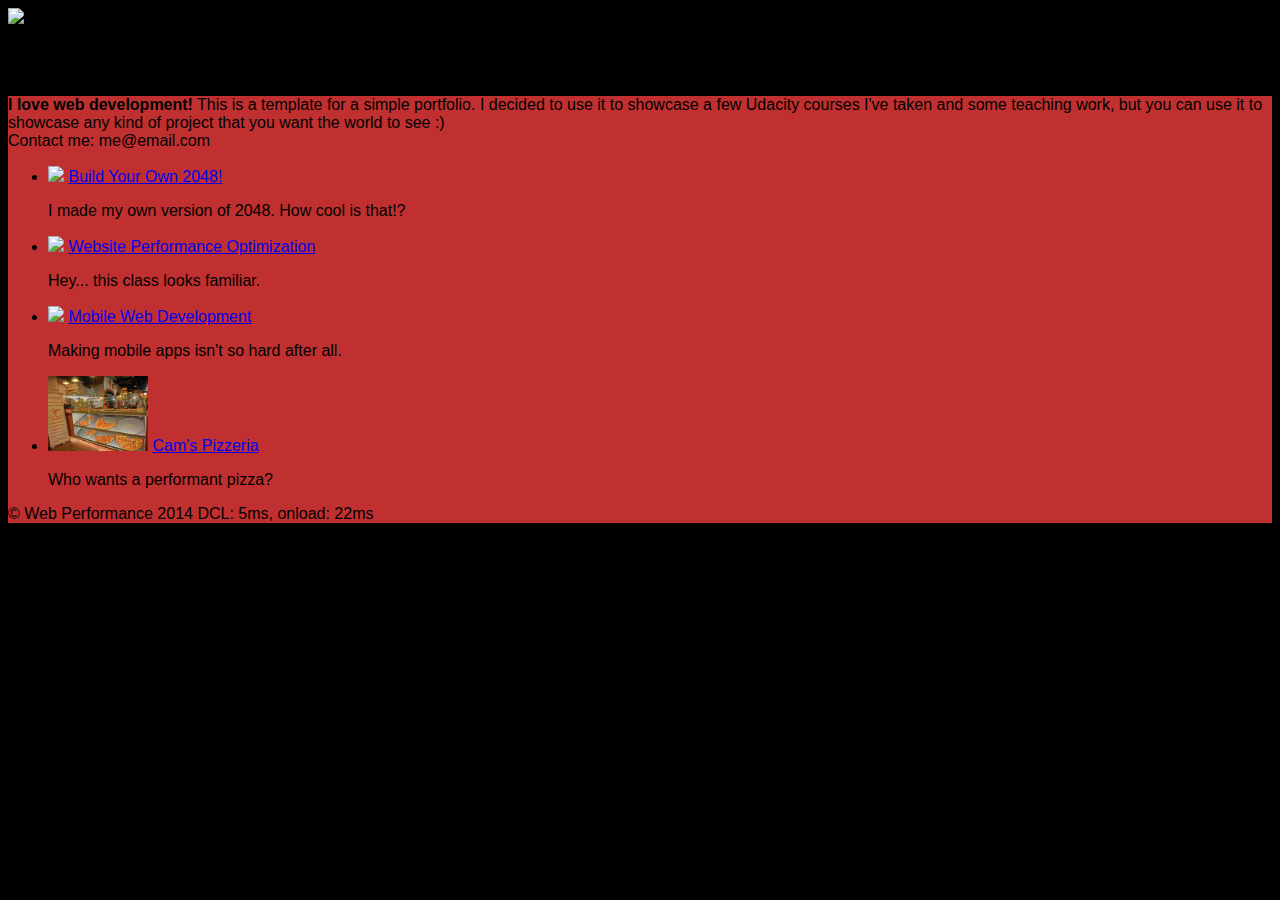
==== index.html @ b9bb9dce "Project 5" ====
<!DOCTYPE html>
<html lang="en">
  <head>
    <meta charset="utf-8">
    <meta name="viewport" content="width=device-width, initial-scale=1">
    <meta name="description" content=" Portfolio ">
    <meta name="author" content=" Robert Cannon ">
    <title>Robert Cannon: Portfolio</title>

    <!-- Hmm, what is the impact of web fonts on speed? Measure it... -->
    <!-- <link href="//fonts.googleapis.com/css?family=Open+Sans:400,700" rel="stylesheet"> -->

    <!-- <link href="css/style.css" rel="stylesheet"> -->
    <link href="css/print.css" rel="stylesheet" media="print">

	<style>
		* {
		  -webkit-box-sizing: border-box;
		  -moz-box-sizing: border-box;
		  -box-sizing: border-box;
		}

		body {
		  font-family: "Trebuchet MS", Helvetica, sans-serif;
		  background: black;
		}

		input {
		  background: grey;
		  font-size: 18px;
		}

		form {
		  display: inline-block;
		}

		.centered {
		  text-align: center;
		}

		#pizzaSize {
		  font-weight: 800;
		}

		.mover {
		  position: fixed;
		  width: 256px;
		  z-index: -1;
		}

		.randomPizzaContainer {
		  float: left;
		  display: flex;
		}

		.randomPizzaContainer:after {
		  content: "";
		  display: table;
		  clear:both;
		}

		 .container {
		  background-color: rgba(240, 60, 60, 0.8);
		}
	</style>

    <script>
      (function(w,g){w['GoogleAnalyticsObject']=g;
      w[g]=w[g]||function(){(w[g].q=w[g].q||[]).push(arguments)};w[g].l=1*new Date();})(window,'ga');

      // Optional TODO: replace with your Google Analytics profile ID.
      ga('create', 'UA-XXXX-Y');
      ga('send', 'pageview');
    </script>
    <script src="http://www.google-analytics.com/analytics.js" async></script>
    <script async src="js/perfmatters.js"></script>
  </head>

  <body>
    <header>
      <a href="/"><img src="img/profilepic.jpg"></a>
      <p>Cameron Pittman<br><span>Course Developer</span></p>
    </header>

    <div class="container">
      <div class="hero">
        <strong>I love web development!</strong> This is a template for a simple portfolio. I decided to use it to showcase a few Udacity courses I've taken and some teaching work, but you can use it to showcase any kind of project that you want the world to see :) <br> Contact me: me@email.com
      </div>

      <div class="content">
        <ul>
          <li>
            <img src="https://lh4.ggpht.com/kJEnfqhPvtm4m3EneSZ4fWYGS8lW4YNhEjk6zPkyrQaBUHc-2Y_ElDic99NHI0h-UBLXVbRCjFybFvrWxdk=s100">
            <a href="project-2048.html">Build Your Own 2048!</a>
            <p>I made my own version of 2048. How cool is that!?</p>
          </li>

          <li>
            <img src="https://lh6.ggpht.com/f_0W8h__3G99CWTjnMjD8BUKm7yp2-wJyApLtTwFoFtlal2ULf_JgHIsOQq2NiYfKOdMlXlMHDKNo5XVZLs=s100">
            <a href="project-webperf.html">Website Performance Optimization</a>
            <p>Hey... this class looks familiar.</p>
          </li>

          <li>
            <img src="https://lh5.ggpht.com/IKdCmTWn8a2nMhlwMYzryvzRN5CUZAOBr4tDrEAbszV7TIFe9pRAInA4kkYcgTXwrifJsBEsq1agTueuu-g=s100">
            <a href="project-mobile.html">Mobile Web Development</a>
            <p>Making mobile apps isn't so hard after all.</p>
          </li>

          <li>
            <img style="width: 100px;" src="views/images/pizzeria-min.jpg">
            <a href="views/pizza.html">Cam's Pizzeria</a>
            <p>Who wants a performant pizza?</p>
          </li>
        </ul>
    </div>

    <footer>
      <p>&copy; Web Performance 2014 <span id="crp-stats"></span></p>
    </footer>
  </body>
</html>
---- css/style.css ----
html {
  font-size: 100%;
  overflow-y: scroll;
  -webkit-tap-highlight-color: rgba(0,0,0,0);
  -ms-text-size-adjust: 100%;
  -webkit-text-size-adjust: none;
}
body { margin: 0; font-size: 14px; line-height: 1.61; font-weight: 400; }
body, button, input, select, textarea { font-family: 'Open Sans', sans-serif; color: #333; }

a { color: #12C; }
a:visited { color: #61C; }
a:focus { outline: thin dotted; }
a:hover, a:active { color: #c00; outline: 0; }

b, strong { font-weight: bold; }
pre, code { font-family: monospace, monospace; font-size: 1em; }
ul, ol { margin: 1em 0; padding: 0 0 0 20px; }
img { border: 0; max-width: 100%; }

body { background: #fff; }
header, footer, .container { max-width: 45em; margin: 0 auto; }

header { padding: 0 0.5em; color: #C90B0B; }
header img { border-radius: 40px; float: left; }
header p { font-size:1.5em; font-weight: bold; padding-left: 4em;}
header p span { font-size: 0.8em; font-weight: normal;}

.hero { padding: 2em; background-color: #f8f8f8; font-size:1.2em;
  border-bottom: 1px solid #ccc;
  border-top: 1px solid #ccc;
}

.content { padding: 1em 1em; }
.content li { list-style-type: none; font-size: 1.1em;}
li img { float:left; padding-right: 1em; }
li p { font-size: 0.9em; font-style: italic; }

footer {
  padding: 0 0.5em;
  border-top: 1px solid #ccc;
}
footer span { float: right; font-style: italic; }

/* Smartphones (portrait) */
@media only screen and (max-width: 480px) {
  body { font-size: 12px;}
  header p { padding-left: 4.5em;}
}
---- css/print.css ----
@media print {
  * { background: transparent !important; color: black !important; text-shadow: none !important; filter:none !important; -ms-filter: none !important; }
  a, a:visited { color: #444 !important; text-decoration: underline; }
  a[href]:after { content: " (" attr(href) ")"; }
  tr, img { page-break-inside: avoid; }
  img { max-width: 100% !important; }
  @page { margin: 0.5cm; }
  p, h2, h3 { orphans: 3; widows: 3; }
  h2, h3{ page-break-after: avoid; }
}
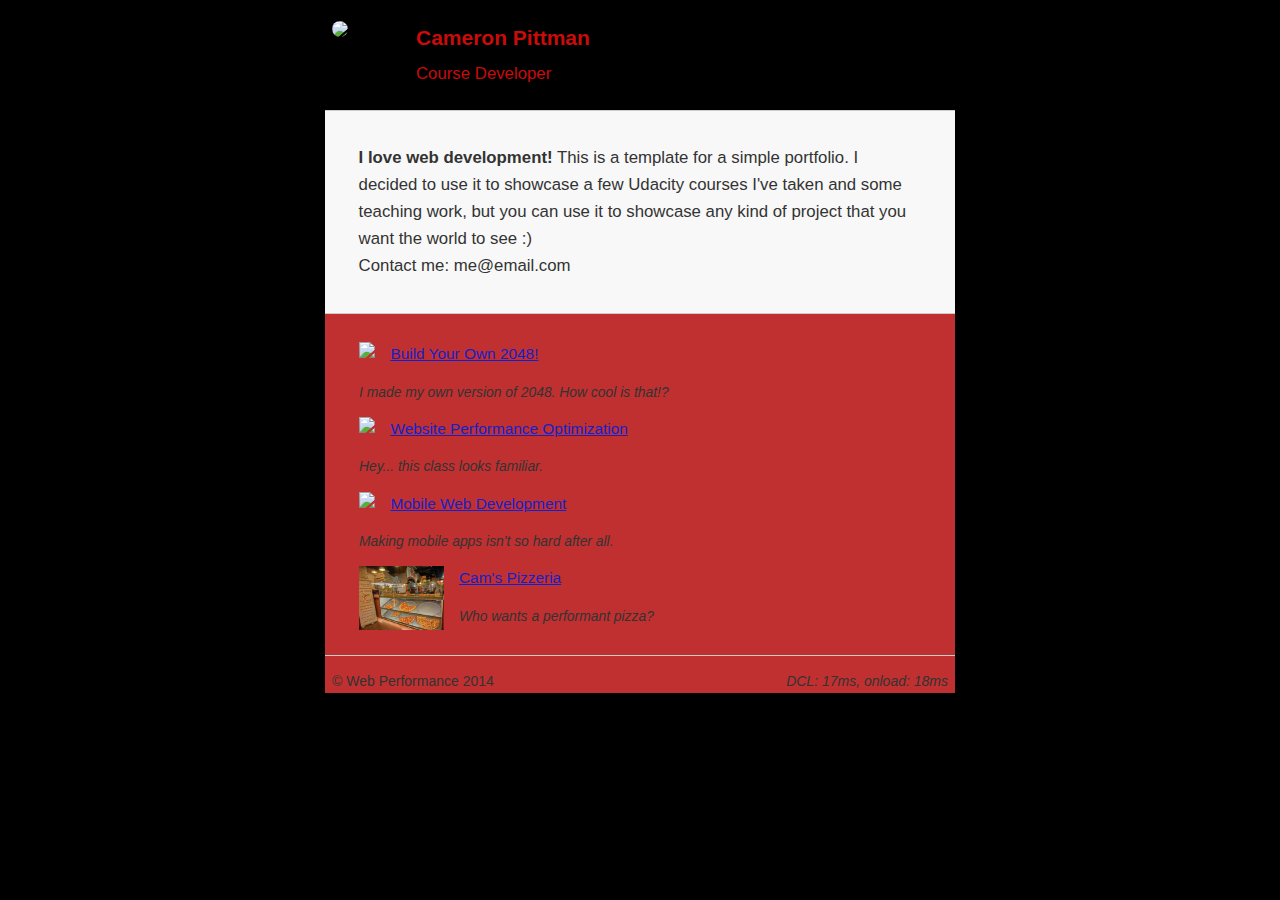
==== commit e0b18dcb: "Project 5" ====
--- a/index.html
+++ b/index.html
@@ -10,7 +10,7 @@
     <!-- Hmm, what is the impact of web fonts on speed? Measure it... -->
     <!-- <link href="//fonts.googleapis.com/css?family=Open+Sans:400,700" rel="stylesheet"> -->
 
-    <!-- <link href="css/style.css" rel="stylesheet"> -->
+    <link href="css/style.css" rel="stylesheet">
     <link href="css/print.css" rel="stylesheet" media="print">
 
 	<style>
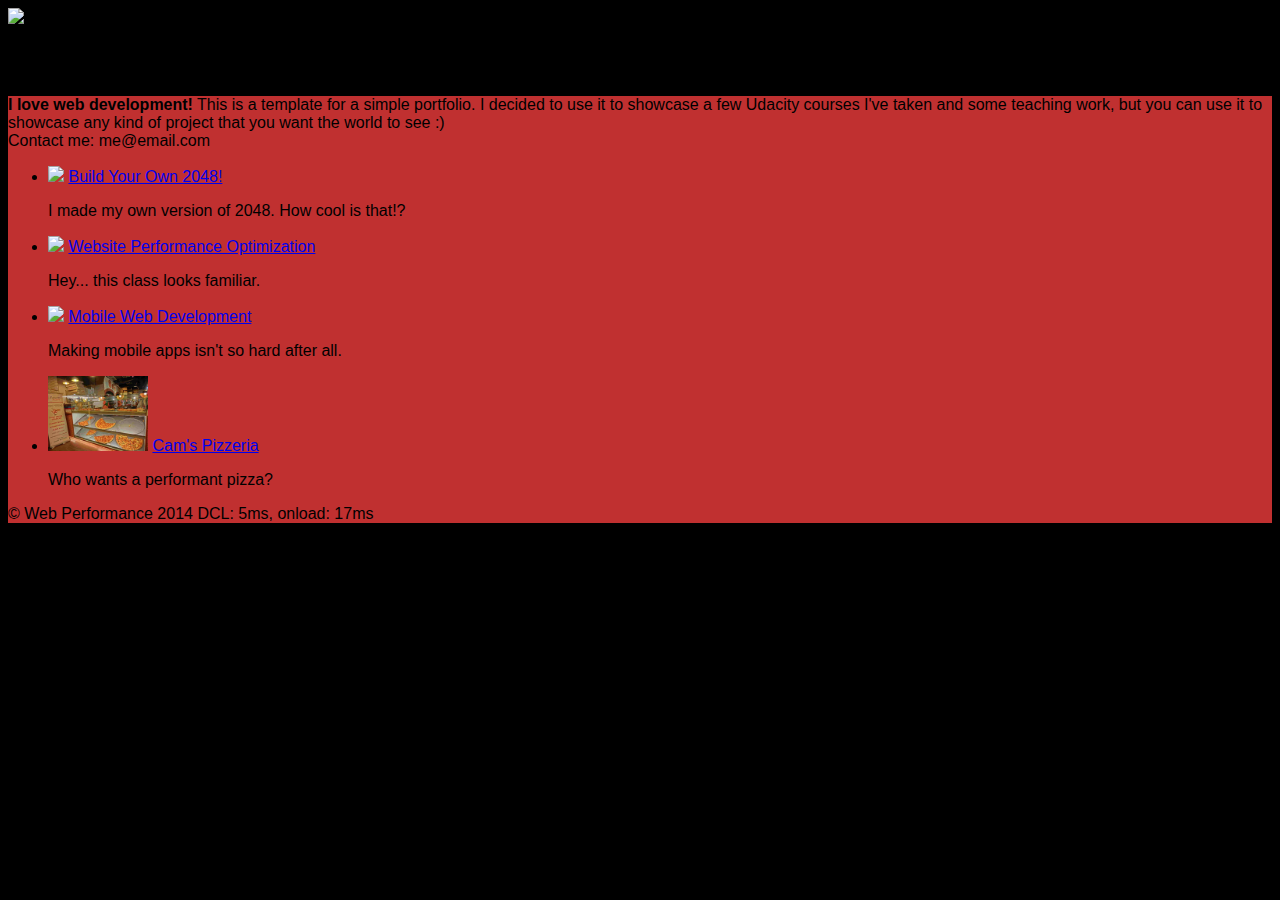
==== commit e19c2968: "Project 5" ====
--- a/index.html
+++ b/index.html
@@ -10,10 +10,10 @@
     <!-- Hmm, what is the impact of web fonts on speed? Measure it... -->
     <!-- <link href="//fonts.googleapis.com/css?family=Open+Sans:400,700" rel="stylesheet"> -->
 
-    <link href="css/style.css" rel="stylesheet">
+    <!-- <link href="css/style.css" rel="stylesheet"> -->
     <link href="css/print.css" rel="stylesheet" media="print">
 
-	<style>
+	<style type="text/css">
 		* {
 		  -webkit-box-sizing: border-box;
 		  -moz-box-sizing: border-box;
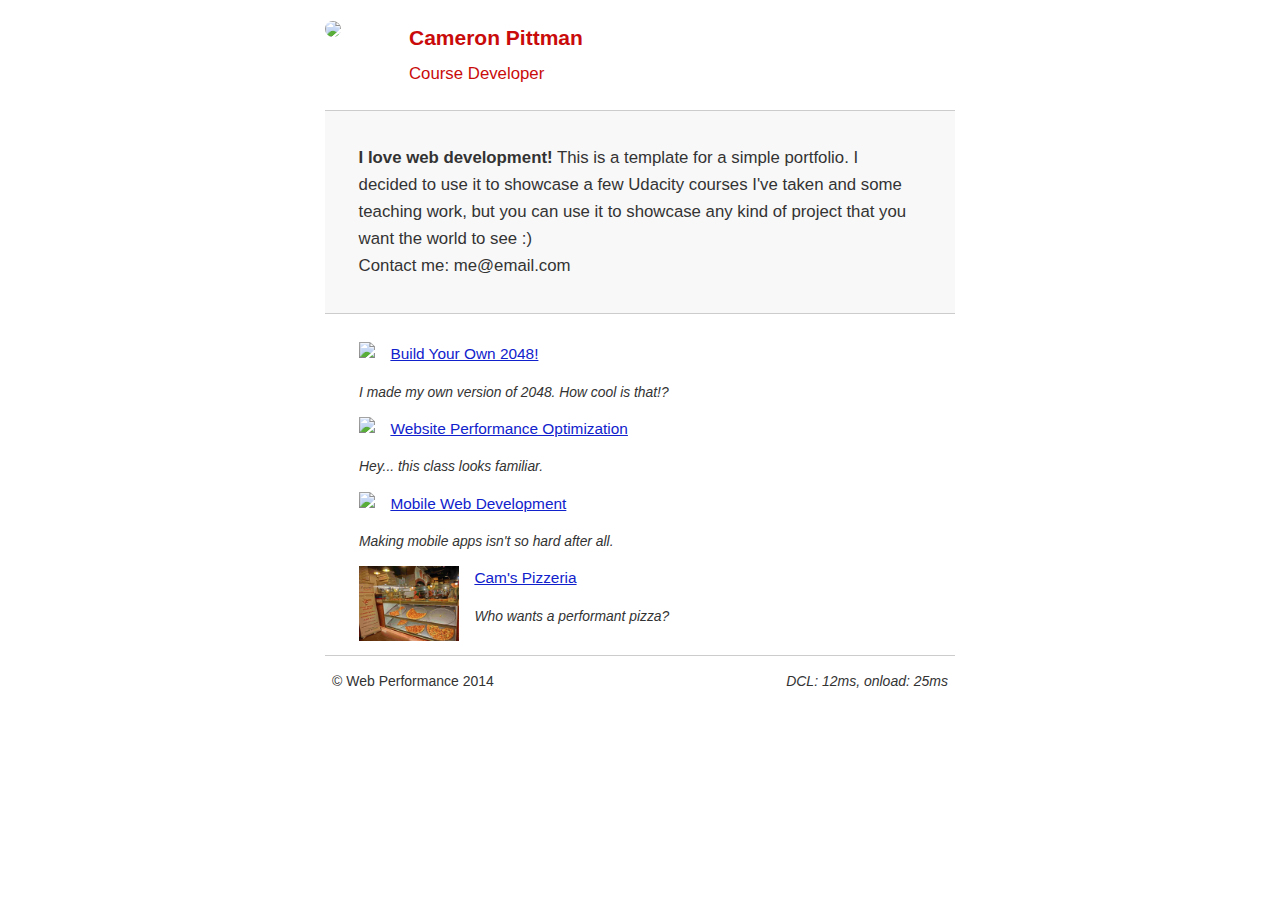
==== commit 63c86cf6: "Project 5" ====
--- a/index.html
+++ b/index.html
@@ -14,53 +14,54 @@
     <link href="css/print.css" rel="stylesheet" media="print">
 
 	<style type="text/css">
-		* {
-		  -webkit-box-sizing: border-box;
-		  -moz-box-sizing: border-box;
-		  -box-sizing: border-box;
+		html {
+		  font-size: 100%;
+		  overflow-y: scroll;
+		  -webkit-tap-highlight-color: rgba(0,0,0,0);
+		  -ms-text-size-adjust: 100%;
+		  -webkit-text-size-adjust: none;
+		}
+		body { margin: 0; font-size: 14px; line-height: 1.61; font-weight: 400; }
+		body, button, input, select, textarea { font-family: 'Open Sans', sans-serif; color: #333; }
+
+		a { color: #12C; }
+		a:visited { color: #61C; }
+		a:focus { outline: thin dotted; }
+		a:hover, a:active { color: #c00; outline: 0; }
+
+		b, strong { font-weight: bold; }
+		pre, code { font-family: monospace, monospace; font-size: 1em; }
+		ul, ol { margin: 1em 0; padding: 0 0 0 20px; }
+		img { border: 0; max-width: 100%; }
+
+		body { background: #fff; }
+		header, footer, .container { max-width: 45em; margin: 0 auto; }
+
+		header { padding: 0 0.5em; color: #C90B0B; }
+		header img { border-radius: 40px; float: left; }
+		header p { font-size:1.5em; font-weight: bold; padding-left: 4em;}
+		header p span { font-size: 0.8em; font-weight: normal;}
+
+		.hero { padding: 2em; background-color: #f8f8f8; font-size:1.2em;
+		  border-bottom: 1px solid #ccc;
+		  border-top: 1px solid #ccc;
 		}
 
-		body {
-		  font-family: "Trebuchet MS", Helvetica, sans-serif;
-		  background: black;
+		.content { padding: 1em 1em; }
+		.content li { list-style-type: none; font-size: 1.1em;}
+		li img { float:left; padding-right: 1em; }
+		li p { font-size: 0.9em; font-style: italic; }
+
+		footer {
+		  padding: 0 0.5em;
+		  border-top: 1px solid #ccc;
 		}
+		footer span { float: right; font-style: italic; }
 
-		input {
-		  background: grey;
-		  font-size: 18px;
-		}
-
-		form {
-		  display: inline-block;
-		}
-
-		.centered {
-		  text-align: center;
-		}
-
-		#pizzaSize {
-		  font-weight: 800;
-		}
-
-		.mover {
-		  position: fixed;
-		  width: 256px;
-		  z-index: -1;
-		}
-
-		.randomPizzaContainer {
-		  float: left;
-		  display: flex;
-		}
-
-		.randomPizzaContainer:after {
-		  content: "";
-		  display: table;
-		  clear:both;
-		}
-
-		 .container {
-		  background-color: rgba(240, 60, 60, 0.8);
+		/* Smartphones (portrait) */
+		@media only screen and (max-width: 480px) {
+		  body { font-size: 12px;}
+		  header p { padding-left: 4.5em;}
 		}
 	</style>
 
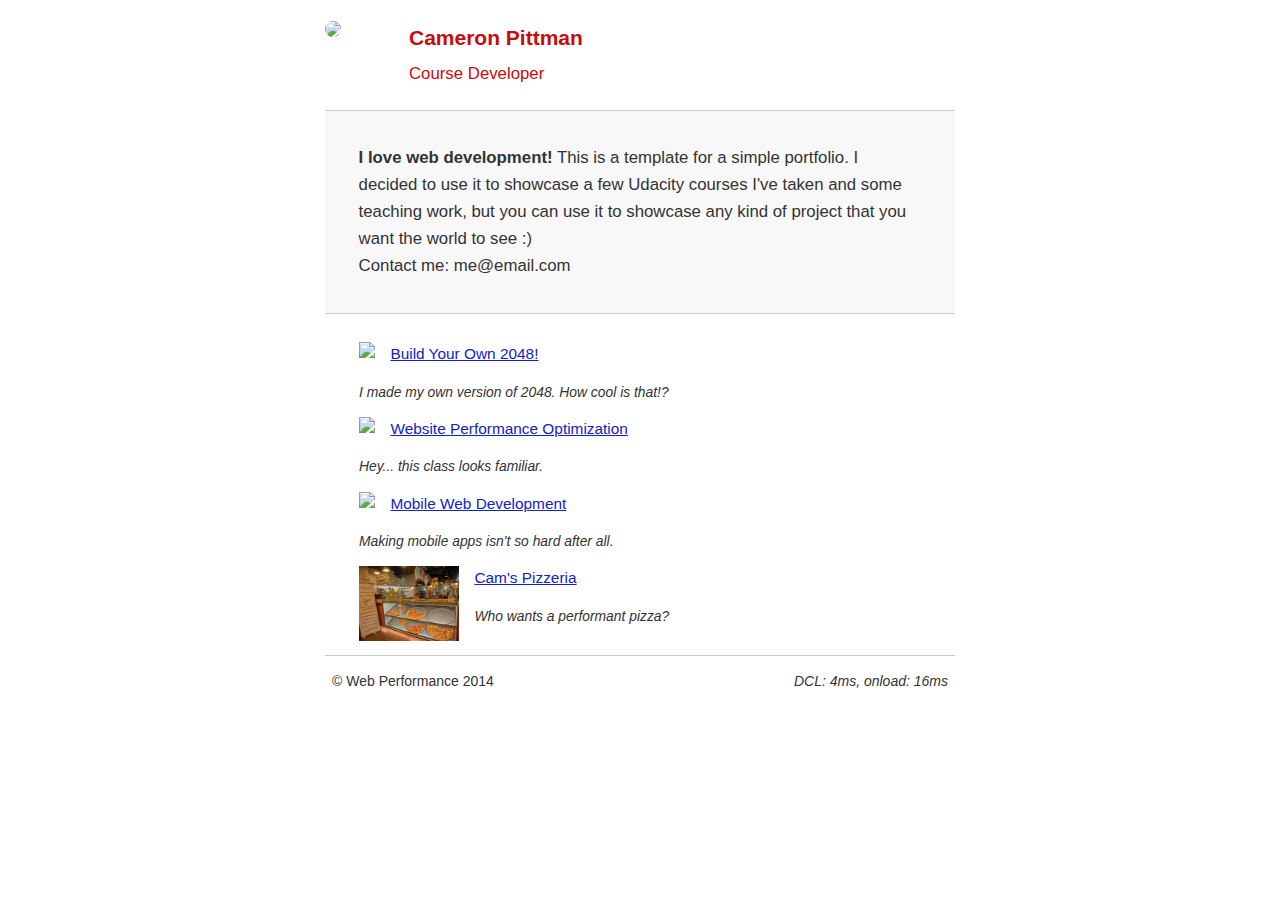
==== commit c918eee7: "Project 5" ====
--- a/index.html
+++ b/index.html
@@ -10,7 +10,6 @@
     <!-- Hmm, what is the impact of web fonts on speed? Measure it... -->
     <!-- <link href="//fonts.googleapis.com/css?family=Open+Sans:400,700" rel="stylesheet"> -->
 
-    <!-- <link href="css/style.css" rel="stylesheet"> -->
     <link href="css/print.css" rel="stylesheet" media="print">
 
 	<style type="text/css">
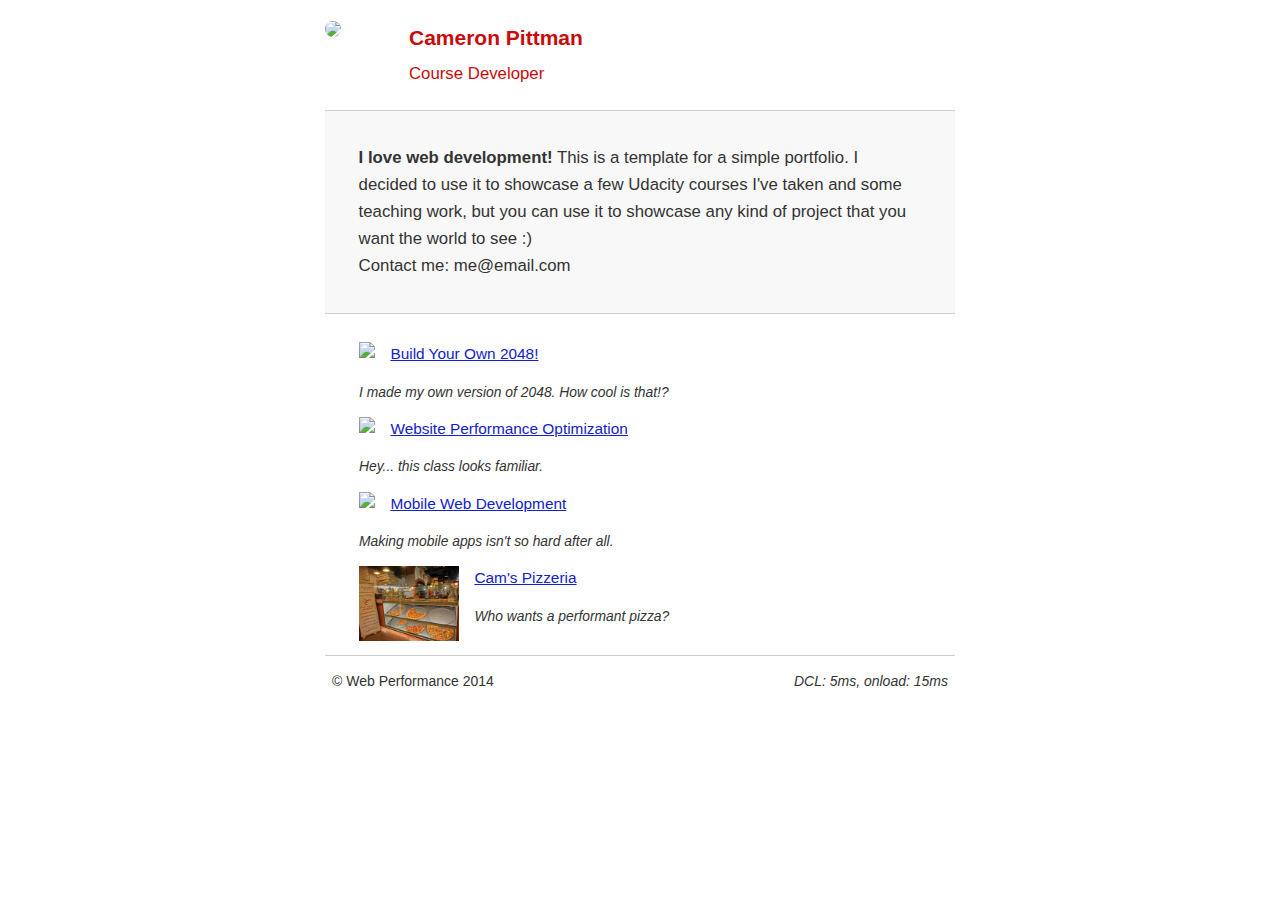
==== commit 38b0766e: "Project 5" ====
--- a/index.html
+++ b/index.html
@@ -4,8 +4,8 @@
     <meta charset="utf-8">
     <meta name="viewport" content="width=device-width, initial-scale=1">
     <meta name="description" content=" Portfolio ">
-    <meta name="author" content=" Robert Cannon ">
-    <title>Robert Cannon: Portfolio</title>
+    <meta name="author" content=" Cameron Pittman ">
+    <title>Cameron Pittman: Portfolio</title>
 
     <!-- Hmm, what is the impact of web fonts on speed? Measure it... -->
     <!-- <link href="//fonts.googleapis.com/css?family=Open+Sans:400,700" rel="stylesheet"> -->
@@ -73,7 +73,7 @@
       ga('send', 'pageview');
     </script>
     <script src="http://www.google-analytics.com/analytics.js" async></script>
-    <script async src="js/perfmatters.js"></script>
+    <script async src="js/perfmatters.js" async></script>
   </head>
 
   <body>
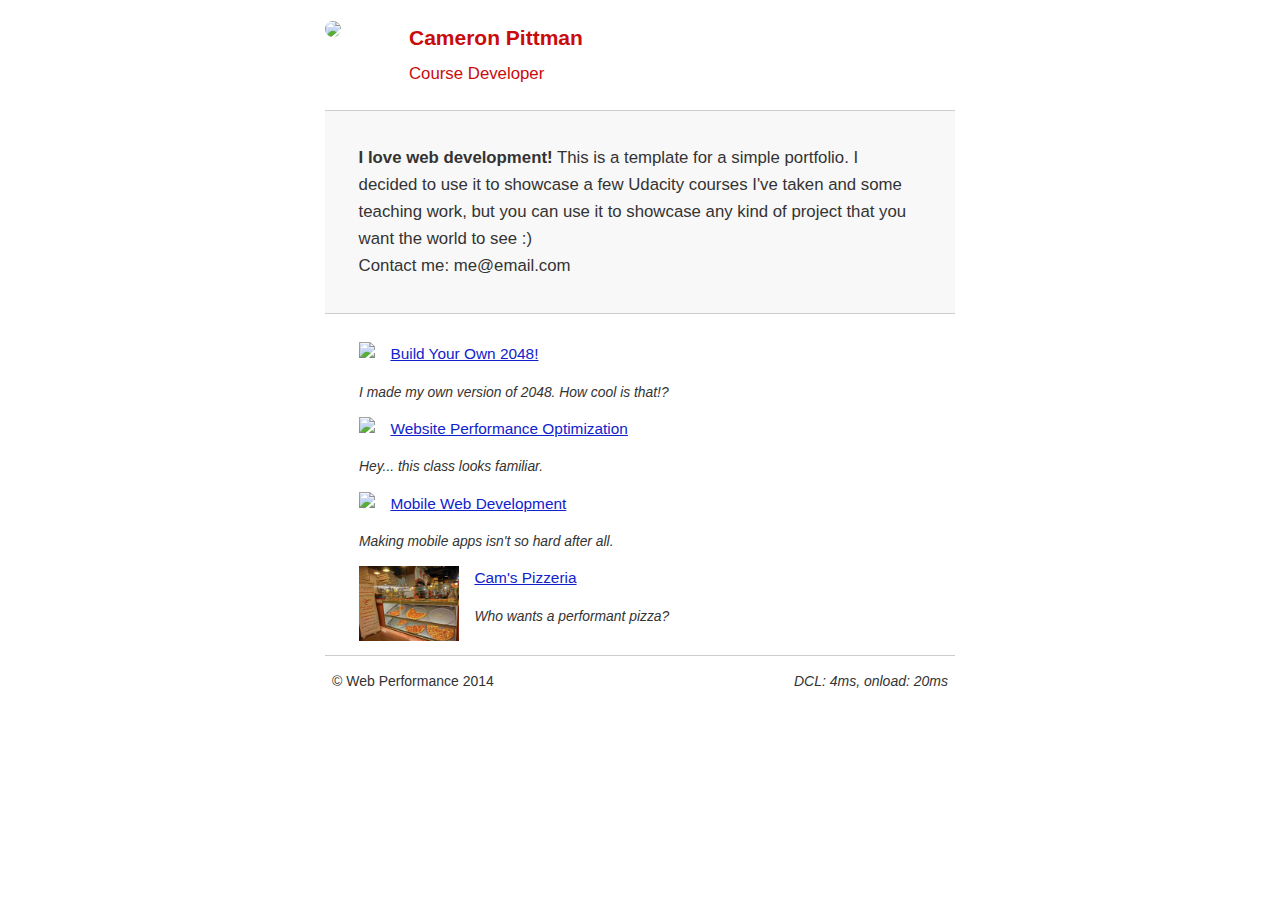
==== commit 6993664c: "Project 5" ====
--- a/index.html
+++ b/index.html
@@ -73,7 +73,7 @@
       ga('send', 'pageview');
     </script>
     <script src="http://www.google-analytics.com/analytics.js" async></script>
-    <script async src="js/perfmatters.js" async></script>
+    <script async src="js/perfmatters.js"></script>
   </head>
 
   <body>
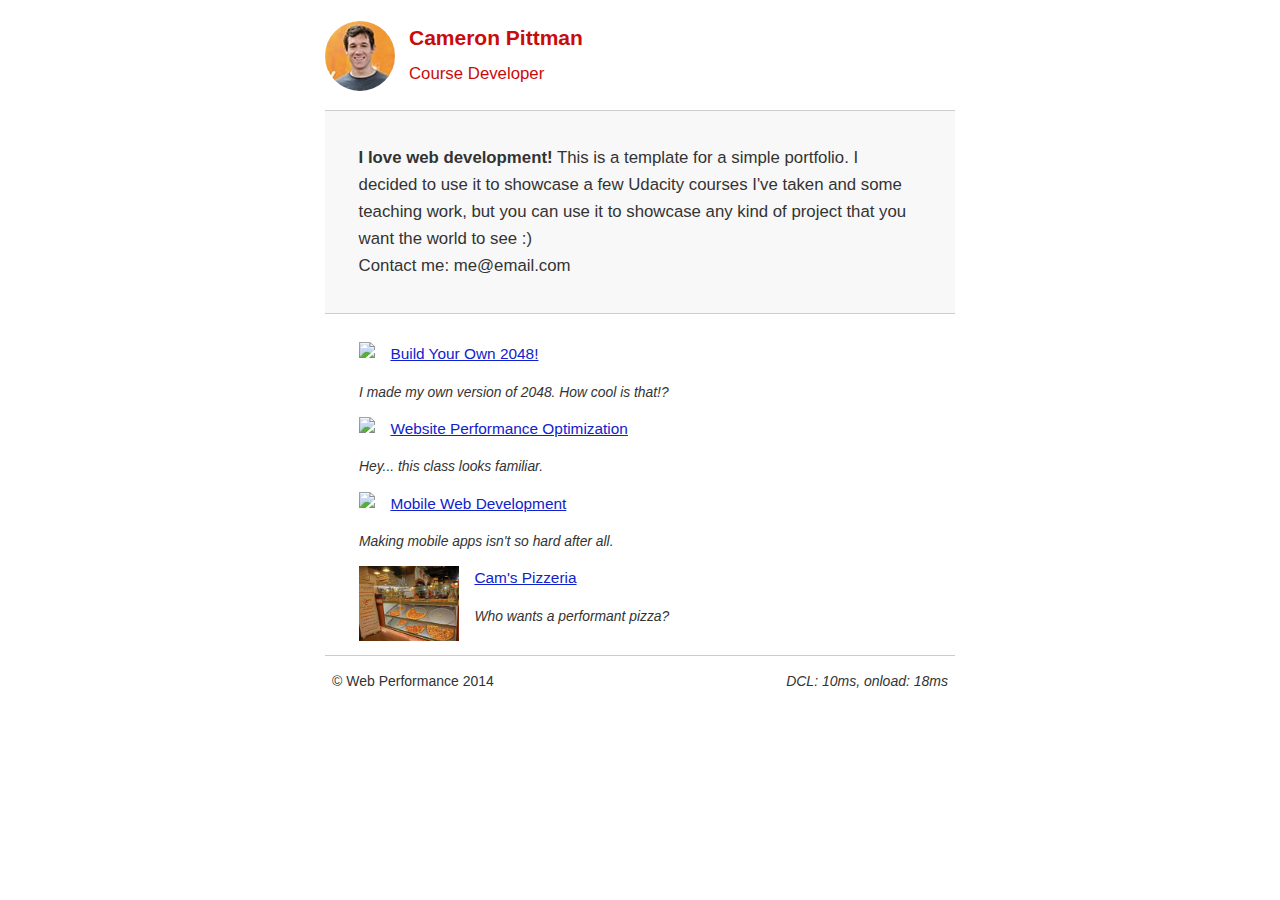
==== commit 8d24eb88: "Project 5" ====
--- a/index.html
+++ b/index.html
@@ -78,7 +78,7 @@
 
   <body>
     <header>
-      <a href="/"><img src="img/profilepic.jpg"></a>
+      <a href="/"><img src="img/profilepic-min.jpg"></a>
       <p>Cameron Pittman<br><span>Course Developer</span></p>
     </header>
 
